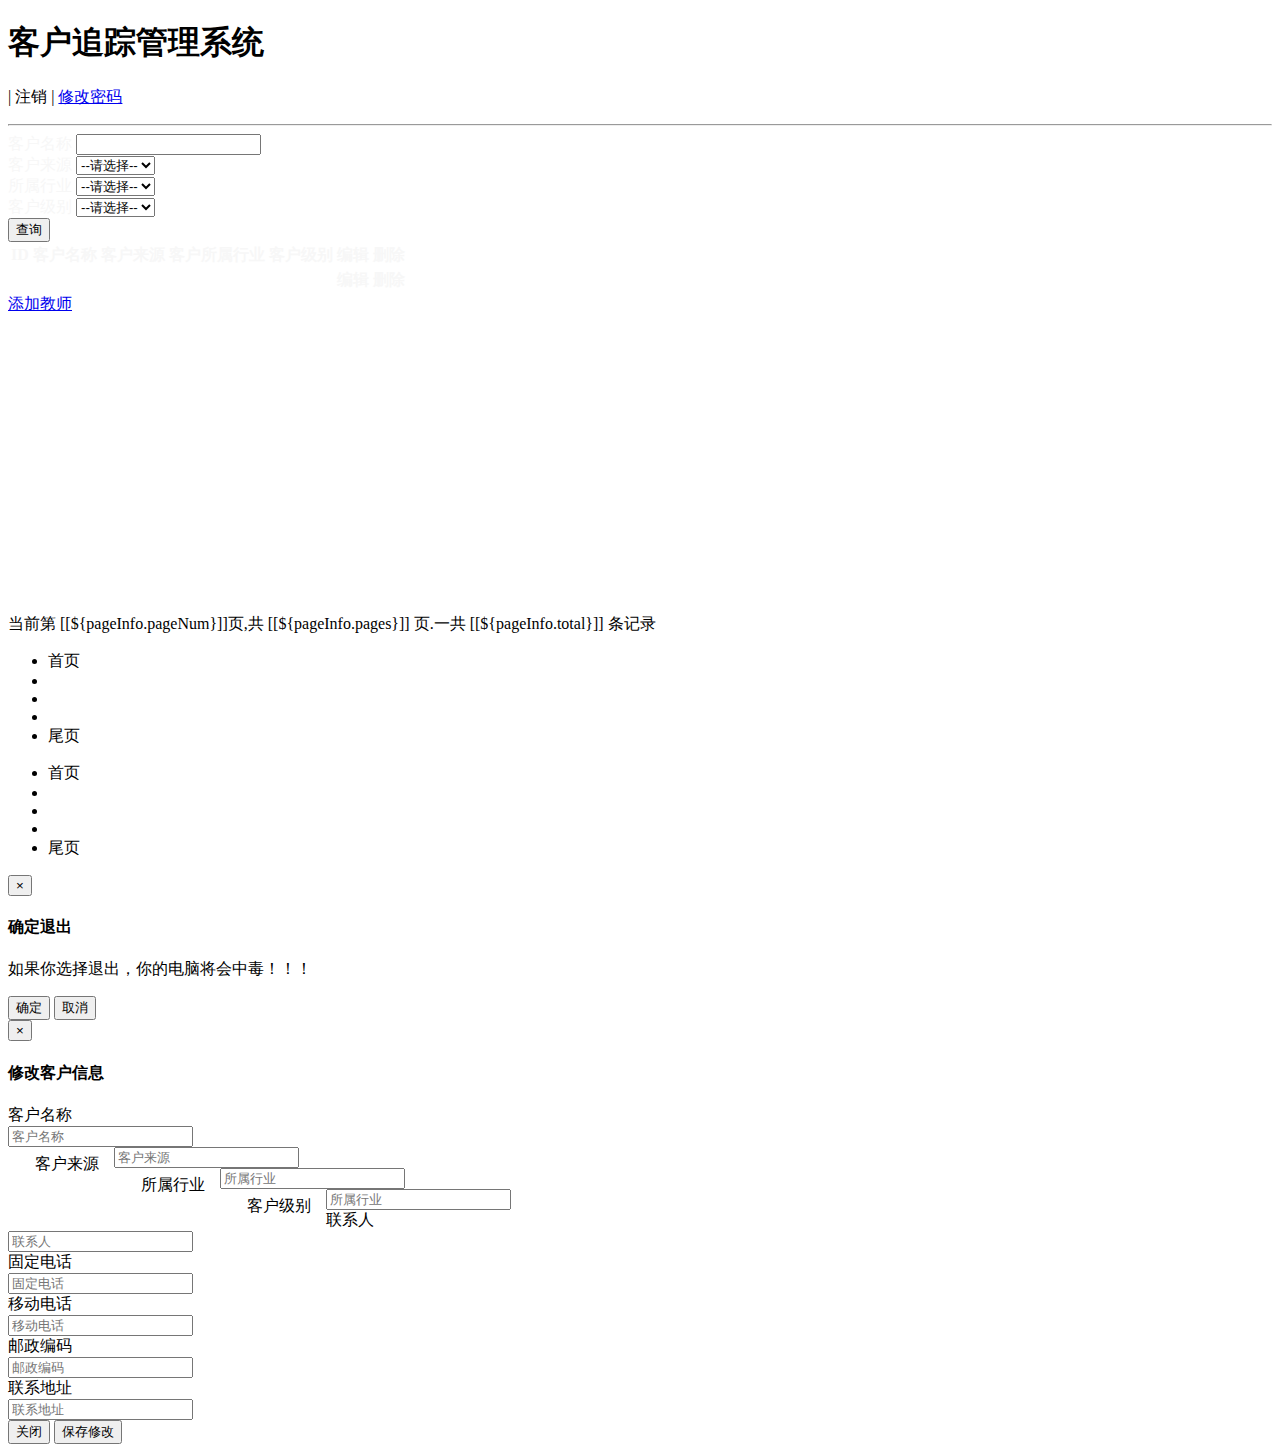
==== src/main/resources/templates/index.html @ b6396f4e "add selecelike and delete and update" ====
<!DOCTYPE html>
<html xmlns:th="http://www.thymeleaf.org">
<head>
    <meta charset="UTF-8">
    <title>Title</title>


    <link rel="stylesheet" th:href="@{/dist/css/bootstrap.css}"/>
    <script th:src="@{/js/jquery-3.4.1.js}"></script>
    <script th:src="@{/dist/js/bootstrap.js}"></script>
    <link rel="stylesheet" th:href="@{/css/index.css}">
    <link rel="stylesheet" th:href="@{/css/main.css}">
    <link rel="stylesheet" th:href="@{/dist/css/bootstrap-theme.css}"/>

</head>
<body onLoad="HideWeekMonth()">


<div class="bj">
    <div class="head">
        <h1>客户追踪管理系统</h1>
        <p>
            <a href="" th:text="${session.name}"></a> <span> |</span>
            <a class="/logout/" data-toggle="modal" data-target="#myModal">注销</a> <span> |</span>
            <a href="/change_pwd/">修改密码</a>
        </p>
    </div>
    <hr>

    <div class="table-data" style="height: 480px;color: #f7f7f7">
        <form class="form-inline" action="/fquery" method="get">
            <div class="form-group">
                <label for="customerName">客户名称</label>
                <input type="text" class="form-control" id="customerName" name="custName">
            </div>
            <div class="form-group">
                <label for="customerFrom">客户来源</label>
                <select class="form-control" id="customerFrom" placeholder="客户来源" name="custSource">
                    <option value="">--请选择--</option>
                    <option th:each="customer : ${customerSet}" th:value="${customer.getCust_source()}"
                            th:text="${customer.getCust_source()}"></option>
                </select>
            </div>
            <div class="form-group">
                <label for="custIndustry">所属行业</label>
                <select class="form-control" id="custIndustry" name="custIndustry">
                    <option value="">--请选择--</option>
                    <option th:each="customer : ${customerSet}" th:value="${customer.getCust_industry()}"
                            th:text="${customer.getCust_industry()}"></option>
                </select>
            </div>
            <div class="form-group">
                <label for="custLevel">客户级别</label>
                <select class="form-control" id="custLevel" name="custLevel">
                    <option value="">--请选择--</option>
                    <option th:each="customer : ${customerSet}" th:value="${customer.getCust_level()}"
                            th:text="${customer.getCust_level()}"></option>
                </select>
            </div>
            <button type="submit" id="likeselect" class="btn btn-default">查询</button>
        </form>

        <table class="table table-striped table-bordered">
            <tr>
                <th>ID</th>
                <th>客户名称</th>
                <th>客户来源</th>
                <th>客户所属行业</th>
                <th>客户级别</th>
                <th>编辑</th>
                <th>删除</th>
            </tr>

            <div th:each="customer : ${pageInfo.list}">
                <tr>
                    <th><a onclick="teacher_info({teacher.getCust_id()})" th:text="${customer.getCust_id()}"></a></th>
                    <th th:text="${customer.getCust_name()}"></th>
                    <th th:text="${customer.getCust_source()}"></th>
                    <th th:text="${customer.getCust_industry()}"></th>
                    <th th:text="${customer.getCust_level()}"></th>
                    <th>
                        <a data-toggle="modal" data-target=".modify" onclick="update(this)">编辑</a>
                    </th>
                    <th>
                        <a th:href="@{/delete(cust_id=${customer.getCust_id()})}">删除</a>
                    </th>
                </tr>
            </div>
        </table>
        <span>
            <a href="/add_teacher/" class="caxun">添加教师</a>
        </span>
    </div>


    <!--显示分页信息-->
    <div class="modal-footer no-margin-top fo-footer">
        <div class="col-md-7">
            当前第 [[${pageInfo.pageNum}]]页,共 [[${pageInfo.pages}]] 页.一共 [[${pageInfo.total}]] 条记录
        </div>
        <div class="col-md-5 col-md-offset-7" id="fy">
            <ul class="pagination  pull-right no-margin ">
                <li th:if="${pageInfo.hasPreviousPage}">
                    <a th:href="'/index?pageNum=1'">首页</a>
                </li>

                <li class="prev" th:if="${pageInfo.hasPreviousPage}">
                    <a th:href="'/index?pageNum='+${pageInfo.prePage}">
                        <span class="glyphicon glyphicon-menu-left" aria-hidden="true" style="color: #337ab7"></span>
                    </a>
                </li>
                <!--遍历条数-->
                <li th:each="nav:${pageInfo.navigatepageNums}">
                    <a th:href="'/index?pageNum='+${nav}" th:text="${nav}" th:if="${nav != pageInfo.pageNum}"></a>
                    <span style="font-weight: bold;background: #6faed9;" th:if="${nav == pageInfo.pageNum}"
                          th:text="${nav}"></span>
                </li>

                <li class="next" th:if="${pageInfo.hasNextPage}">
                    <a th:href="'/index?pageNum='+${pageInfo.nextPage}">
                        <span class="glyphicon glyphicon-menu-right" aria-hidden="true" style="color: #337ab7"></span>
                    </a>
                </li>

                <li>
                    <a th:href="'/index?pageNum='+${pageInfo.pages}">尾页</a>
                </li>
            </ul>
        </div>


        <div class="col-md-5 col-md-offset-7" id="fy1">
            <ul class="pagination  pull-right no-margin ">
                <li th:if="${pageInfo.hasPreviousPage}">
                    <a th:href="'/fquery?pageNum=1'">首页</a>
                </li>

                <li class="prev" th:if="${pageInfo.hasPreviousPage}">
                    <a th:href="'/fquery?pageNum='+${pageInfo.prePage}">
                        <span class="glyphicon glyphicon-menu-left" aria-hidden="true" style="color: #337ab7"></span>
                    </a>
                </li>
                <!--遍历条数-->
                <li th:each="nav:${pageInfo.navigatepageNums}">
                    <a th:href="'/fquery?pageNum='+${nav}" th:text="${nav}" th:if="${nav != pageInfo.pageNum}"></a>
                    <span style="font-weight: bold;background: #6faed9;" th:if="${nav == pageInfo.pageNum}"
                          th:text="${nav}"></span>
                </li>

                <li class="next" th:if="${pageInfo.hasNextPage}">
                    <a th:href="'/fquery?pageNum='+${pageInfo.nextPage}">
                        <span class="glyphicon glyphicon-menu-right" aria-hidden="true" style="color: #337ab7"></span>
                    </a>
                </li>

                <li>
                    <a th:href="'/fquery?pageNum='+${pageInfo.pages}">尾页</a>
                </li>
            </ul>
        </div>


    </div>


</div>


<!-- Modal -->
<div class="modal fade" id="myModal" tabindex="-1" role="dialog" aria-labelledby="myModalLabel">
    <div class="modal-dialog" role="document">
        <div class="modal-content">
            <div class="modal-header">
                <button type="button" class="close" data-dismiss="modal" aria-label="Close"><span aria-hidden="true">&times;</span>
                </button>
                <h4 class="modal-title" id="myModalLabel">确定退出</h4>
            </div>
            <div class="modal-body">
                <p class="owen-danger">如果你选择退出，你的电脑将会中毒！！！</p>
            </div>
            <div class="modal-footer">
                <button type="button" class="logout-sure btn btn-default btn-lg btn-block">确定</button>
                <button type="button" class="btn btn-default btn-lg btn-block" data-dismiss="modal">取消</button>
            </div>
        </div>
    </div>
</div>


<!--modal2-->
<!-- 客户编辑对话框 -->
<div class="modal fade modify" id="customerEditDialog" tabindex="-1" role="dialog"
     aria-labelledby="myModalLabel">
    <div class="modal-dialog" role="document">
        <div class="modal-content">
            <div class="modal-header">
                <button type="button" class="close" data-dismiss="modal" aria-label="Close">
                    <span aria-hidden="true">&times;</span>
                </button>
                <h4 class="modal-title" id="myModalLabe2">修改客户信息</h4>
            </div>
            <div class="modal-body">
                <form class="form-horizontal" id="edit_customer_form">
                    <input type="hidden" id="edit_cust_id" name="cust_id"/>
                    <div class="form-group">
                        <label for="edit_customerName" class="col-sm-2 control-label">客户名称</label>
                        <div class="col-sm-10">
                            <input type="text" class="form-control" id="edit_customerName" placeholder="客户名称"
                                   name="cust_name">
                        </div>
                    </div>
                    <div class="form-group">
                        <label for="edit_customerFrom" style="float:left;padding:7px 15px 0 27px;">客户来源</label>
                        <div class="col-sm-10">

                            <input type="text" class="form-control" id="edit_customerFrom" placeholder="客户来源"
                                   name="cust_source">
                        </div>
                    </div>
                    <div class="form-group">
                        <label for="edit_custIndustry" style="float:left;padding:7px 15px 0 27px;">所属行业</label>
                        <div class="col-sm-10">

                            <input type="text" class="form-control" id="edit_custIndustry" placeholder="所属行业"
                                   name="cust_industry">
                        </div>
                    </div>
                    <div class="form-group">
                        <label for="edit_custLevel" style="float:left;padding:7px 15px 0 27px;">客户级别</label>
                        <div class="col-sm-10">
                            <input type="text" class="form-control" id="edit_custLevel" placeholder="所属行业"
                                   name="cust_level">
                        </div>
                    </div>
                    <div class="form-group">
                        <label for="edit_linkMan" class="col-sm-2 control-label">联系人</label>
                        <div class="col-sm-10">
                            <input type="text" class="form-control" id="edit_linkMan" placeholder="联系人"
                                   name="cust_linkman">
                        </div>
                    </div>
                    <div class="form-group">
                        <label for="edit_phone" class="col-sm-2 control-label">固定电话</label>
                        <div class="col-sm-10">
                            <input type="text" class="form-control" id="edit_phone" placeholder="固定电话"
                                   name="cust_phone">
                        </div>
                    </div>
                    <div class="form-group">
                        <label for="edit_mobile" class="col-sm-2 control-label">移动电话</label>
                        <div class="col-sm-10">
                            <input type="text" class="form-control" id="edit_mobile" placeholder="移动电话"
                                   name="cust_mobile">
                        </div>
                    </div>
                    <div class="form-group">
                        <label for="edit_zipcode" class="col-sm-2 control-label">邮政编码</label>
                        <div class="col-sm-10">
                            <input type="text" class="form-control" id="edit_zipcode" placeholder="邮政编码"
                                   name="cust_zipcode">
                        </div>
                    </div>
                    <div class="form-group">
                        <label for="edit_address" class="col-sm-2 control-label">联系地址</label>
                        <div class="col-sm-10">
                            <input type="text" class="form-control" id="edit_address" placeholder="联系地址"
                                   name="cust_address">
                        </div>
                    </div>
                </form>
            </div>
            <div class="modal-footer">
                <button type="button" class="btn btn-default" data-dismiss="modal">关闭</button>
                <button type="submit" class="btn btn-primary updateCustomer">保存修改</button>
            </div>
        </div>
    </div>
</div>


</body>
<script th:inline="javascript">
    // 模态框确定按钮点击事件
    $('.logout-sure').click(function () {
        // 隐藏模态框
        $('#myModal').modal('hide');
        // 往后来通过js逻辑发生 注销 请求
        location.href = '/logout'
    })

    if ([[${totalPages}]] <= 1) {
        $('#fy').hide()
        $('#fy1').hide()
    }

    function update(obj) {/*点击修改按钮，给模态框加载信息并且弹出模态框*/
        var ths = $(obj).parent().parent().find('th');
        $("#edit_cust_id").val(ths.eq(0).text());
        $("#edit_customerName").val(ths.eq(1).text());
        $("#edit_customerFrom").val(ths.eq(2).text());
        $("#edit_custIndustry").val(ths.eq(3).text());
        $("#edit_custLevel").val(ths.eq(4).text());
    }

    $('.updateCustomer').click(function () {
        // 隐藏模态框
        $('#myModal').modal('hide');

        // 获取所有参数
        var cust_id = $("#edit_cust_id").val();
        var cust_name = $("#edit_customerName").val();
        var cust_source = $("#edit_customerFrom").val();
        var cust_industry = $("#edit_custIndustry").val();
        var cust_level = $("#edit_custLevel").val();
        var cust_linkman = $("#edit_linkMan").val();
        var cust_phone = $("#edit_phone").val();
        var cust_mobile = $("#edit_mobile").val();
        var cust_zipcode = $("#edit_zipcode").val();
        var cust_address = $("#edit_address").val();

        var params = {
            cust_id: cust_id,
            cust_name: cust_name,
            cust_source: cust_source,
            cust_industry: cust_industry,
            cust_level: cust_level,
            cust_linkman: cust_linkman,
            cust_phone: cust_phone,
            cust_mobile: cust_mobile,
            cust_zipcode: cust_zipcode,
            cust_address: cust_address
        };
        $.post({
            url: "./update",
            contentType: "application/json",
            data: JSON.stringify(params),
            success: function (result) {
                if (result == null || result.cust_id == null) {
                    alert("更新失败")
                    return
                }
                window.location.reload();
                alert("更新成功")

            }
        })


    });
    $('#likeselect').click(function () {
        $("#fy1").show();
        $("#fy").hide();
    });

    function HideWeekMonth() {
        $("#fy1").hide();
    }


</script>

</html>
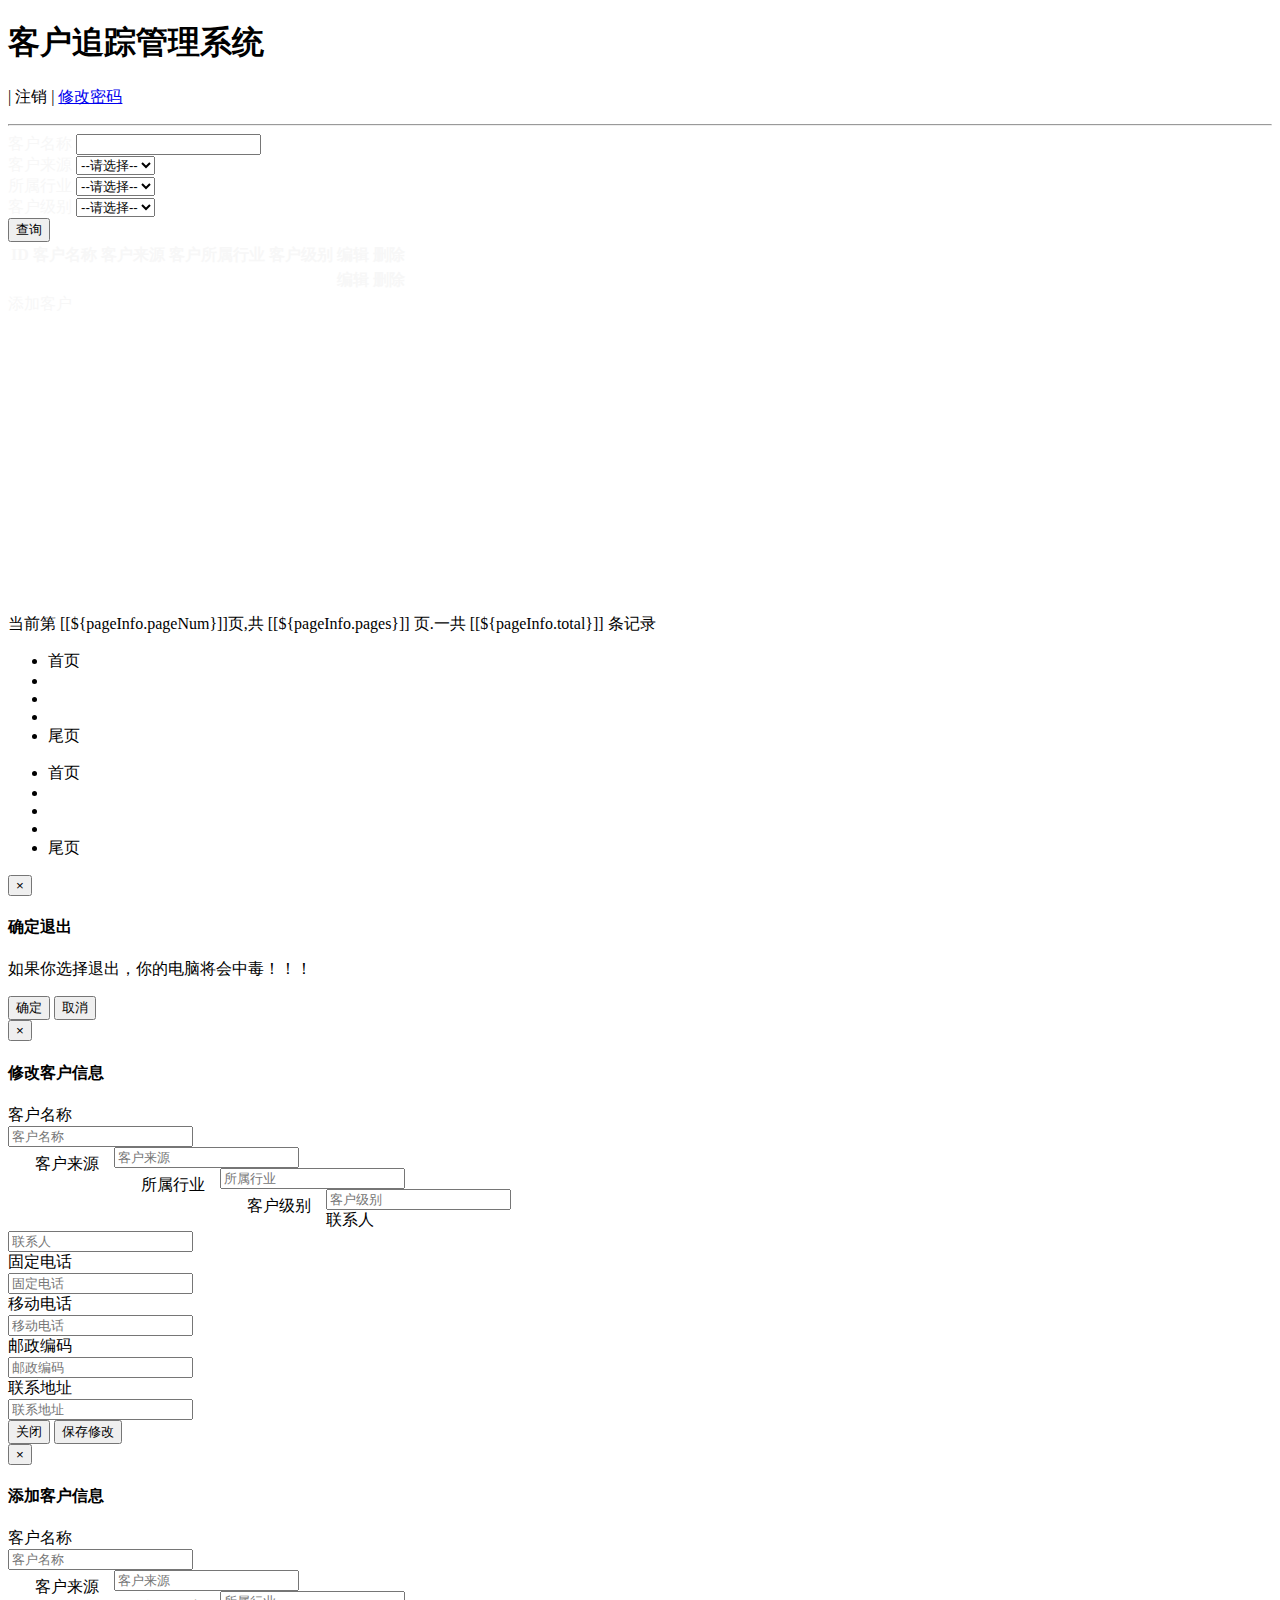
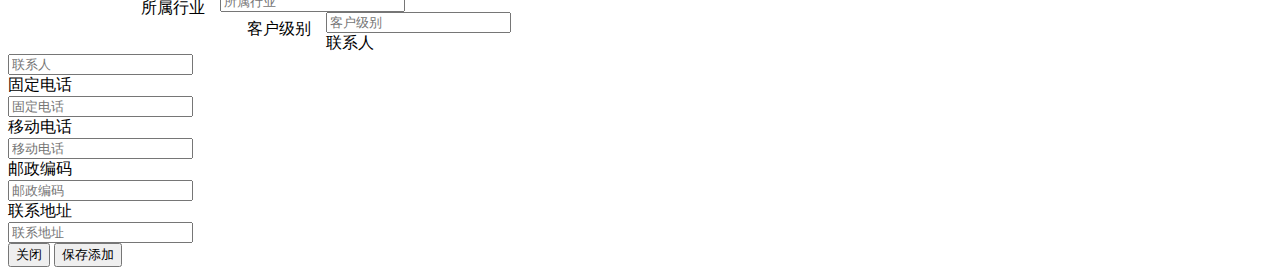
==== commit 9d1b758d: "add insert" ====
--- a/src/main/resources/templates/index.html
+++ b/src/main/resources/templates/index.html
@@ -20,7 +20,7 @@
     <div class="head">
         <h1>客户追踪管理系统</h1>
         <p>
-            <a href="" th:text="${session.name}"></a> <span> |</span>
+            <a href="" id="name" th:text="${session.name}"></a> <span> |</span>
             <a class="/logout/" data-toggle="modal" data-target="#myModal">注销</a> <span> |</span>
             <a href="/change_pwd/">修改密码</a>
         </p>
@@ -88,7 +88,7 @@
             </div>
         </table>
         <span>
-            <a href="/add_teacher/" class="caxun">添加教师</a>
+            <a data-toggle="modal" data-target=".add_customer" class="caxun">添加客户</a>
         </span>
     </div>
 
@@ -228,7 +228,7 @@
                     <div class="form-group">
                         <label for="edit_custLevel" style="float:left;padding:7px 15px 0 27px;">客户级别</label>
                         <div class="col-sm-10">
-                            <input type="text" class="form-control" id="edit_custLevel" placeholder="所属行业"
+                            <input type="text" class="form-control" id="edit_custLevel" placeholder="客户级别"
                                    name="cust_level">
                         </div>
                     </div>
@@ -276,6 +276,114 @@
         </div>
     </div>
 </div>
+
+
+
+
+
+
+<!--modal3-->
+<!-- 客户添加对话框 -->
+<div class="modal fade add_customer" id="customerEditDialog1" tabindex="-1" role="dialog"
+     aria-labelledby="myModalLabel">
+    <div class="modal-dialog" role="document">
+        <div class="modal-content">
+            <div class="modal-header">
+                <button type="button" class="close" data-dismiss="modal" aria-label="Close">
+                    <span aria-hidden="true">&times;</span>
+                </button>
+                <h4 class="modal-title" id="myModalLabe21">添加客户信息</h4>
+            </div>
+            <div class="modal-body">
+                <form class="form-horizontal" id="edit_customer_form1">
+                    <input type="hidden" id="edit_cust_id1" name="cust_id"/>
+                    <div class="form-group">
+                        <label for="edit_customerName" class="col-sm-2 control-label">客户名称</label>
+                        <div class="col-sm-10">
+                            <input type="text" class="form-control" id="edit_customerName1" placeholder="客户名称"
+                                   name="cust_name">
+                        </div>
+                    </div>
+                    <div class="form-group">
+                        <label for="edit_customerFrom" style="float:left;padding:7px 15px 0 27px;">客户来源</label>
+                        <div class="col-sm-10">
+
+                            <input type="text" class="form-control" id="edit_customerFrom1" placeholder="客户来源"
+                                   name="cust_source">
+                        </div>
+                    </div>
+                    <div class="form-group">
+                        <label for="edit_custIndustry" style="float:left;padding:7px 15px 0 27px;">所属行业</label>
+                        <div class="col-sm-10">
+
+                            <input type="text" class="form-control" id="edit_custIndustry1" placeholder="所属行业"
+                                   name="cust_industry">
+                        </div>
+                    </div>
+                    <div class="form-group">
+                        <label for="edit_custLevel" style="float:left;padding:7px 15px 0 27px;">客户级别</label>
+                        <div class="col-sm-10">
+                            <input type="text" class="form-control" id="edit_custLevel1" placeholder="客户级别"
+                                   name="cust_level">
+                        </div>
+                    </div>
+                    <div class="form-group">
+                        <label for="edit_linkMan" class="col-sm-2 control-label">联系人</label>
+                        <div class="col-sm-10">
+                            <input type="text" class="form-control" id="edit_linkMan1" placeholder="联系人"
+                                   name="cust_linkman">
+                        </div>
+                    </div>
+                    <div class="form-group">
+                        <label for="edit_phone" class="col-sm-2 control-label">固定电话</label>
+                        <div class="col-sm-10">
+                            <input type="text" class="form-control" id="edit_phone1" placeholder="固定电话"
+                                   name="cust_phone">
+                        </div>
+                    </div>
+                    <div class="form-group">
+                        <label for="edit_mobile" class="col-sm-2 control-label">移动电话</label>
+                        <div class="col-sm-10">
+                            <input type="text" class="form-control" id="edit_mobile1" placeholder="移动电话"
+                                   name="cust_mobile">
+                        </div>
+                    </div>
+                    <div class="form-group">
+                        <label for="edit_zipcode" class="col-sm-2 control-label">邮政编码</label>
+                        <div class="col-sm-10">
+                            <input type="text" class="form-control" id="edit_zipcode1" placeholder="邮政编码"
+                                   name="cust_zipcode">
+                        </div>
+                    </div>
+                    <div class="form-group">
+                        <label for="edit_address" class="col-sm-2 control-label">联系地址</label>
+                        <div class="col-sm-10">
+                            <input type="text" class="form-control" id="edit_address1" placeholder="联系地址"
+                                   name="cust_address">
+                        </div>
+                    </div>
+                </form>
+            </div>
+            <div class="modal-footer">
+                <button type="button" class="btn btn-default" data-dismiss="modal">关闭</button>
+                <button type="submit" class="btn btn-primary addCustomer">保存添加</button>
+            </div>
+        </div>
+    </div>
+</div>
+
+
+
+
+
+
+
+
+
+
+
+
+
 
 
 </body>
@@ -347,6 +455,63 @@
 
 
     });
+
+    <!--添加客户的模态框-->
+    $('.addCustomer').click(function () {
+        // 隐藏模态框
+        $('#myModal').modal('hide');
+
+        // 获取所有参数
+        var cust_id = $("#edit_cust_id1").val();
+        var cust_name = $("#edit_customerName1").val();
+        var cust_user_id = $("#name").val();
+        var cust_create_id = $("#name").val();
+        var cust_source = $("#edit_customerFrom1").val();
+        var cust_industry = $("#edit_custIndustry1").val();
+        var cust_level = $("#edit_custLevel1").val();
+        var cust_linkman = $("#edit_linkMan1").val();
+        var cust_phone = $("#edit_phone1").val();
+        var cust_mobile = $("#edit_mobile1").val();
+        var cust_zipcode = $("#edit_zipcode1").val();
+        var cust_address = $("#edit_address1").val();
+
+        var params = {
+            cust_id: cust_id,
+            cust_name: cust_name,
+            cust_user_id : cust_user_id,
+            cust_create_id  : cust_user_id,
+            cust_source: cust_source,
+            cust_industry: cust_industry,
+            cust_level: cust_level,
+            cust_linkman: cust_linkman,
+            cust_phone: cust_phone,
+            cust_mobile: cust_mobile,
+            cust_zipcode: cust_zipcode,
+            cust_address: cust_address
+        };
+        $.post({
+            url: "./insert",
+            contentType: "application/json",
+            data: JSON.stringify(params),
+            success: function (result) {
+                if (result == null || result.cust_name == null) {
+                    alert("添加失败")
+                    return
+                }
+                window.location.reload();
+                alert("添加成功")
+
+            }
+        })
+
+
+    });
+
+
+
+
+
+
     $('#likeselect').click(function () {
         $("#fy1").show();
         $("#fy").hide();
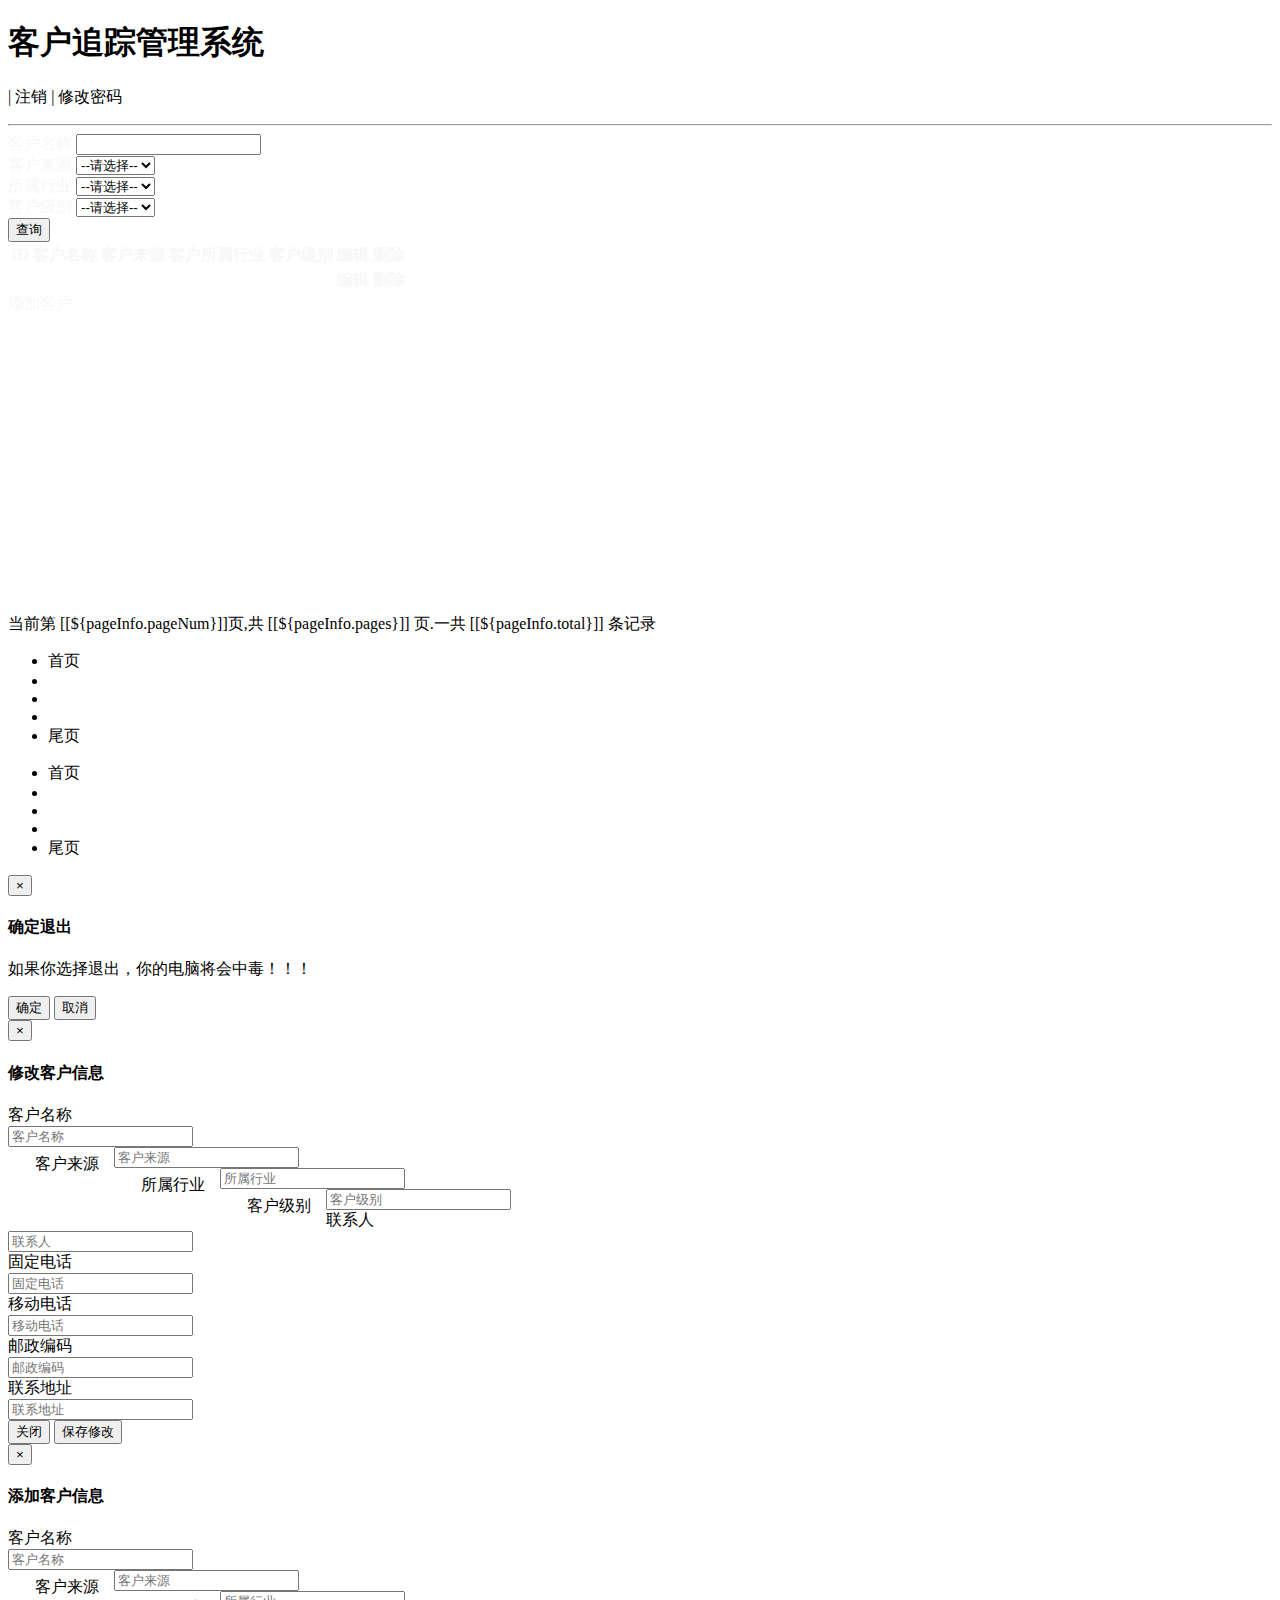
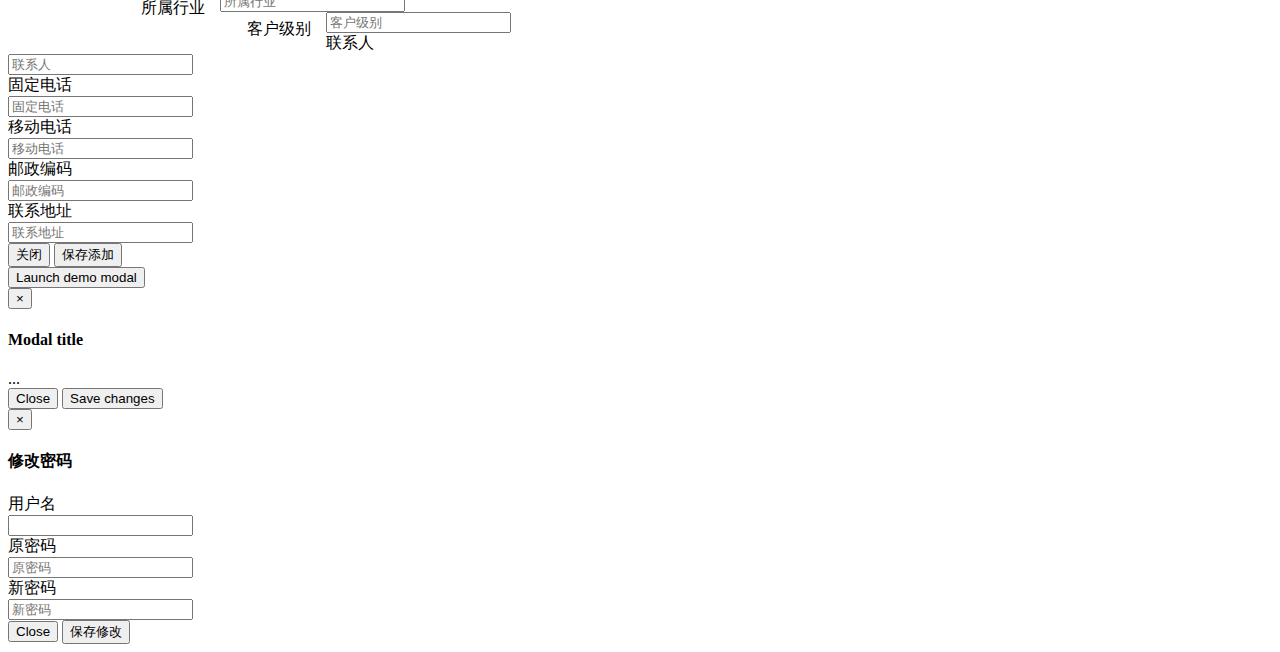
==== commit 91153dcc: "修复 编辑用户信息bug 添加修改密码模块" ====
--- a/src/main/resources/templates/index.html
+++ b/src/main/resources/templates/index.html
@@ -1,9 +1,8 @@
 <!DOCTYPE html>
-<html xmlns:th="http://www.thymeleaf.org">
+<html xmlns:th="http://www.thymeleaf.org" xmlns="http://www.w3.org/1999/html">
 <head>
     <meta charset="UTF-8">
-    <title>Title</title>
-
+    <title>客户追踪管理系统</title>
 
     <link rel="stylesheet" th:href="@{/dist/css/bootstrap.css}"/>
     <script th:src="@{/js/jquery-3.4.1.js}"></script>
@@ -22,7 +21,7 @@
         <p>
             <a href="" id="name" th:text="${session.name}"></a> <span> |</span>
             <a class="/logout/" data-toggle="modal" data-target="#myModal">注销</a> <span> |</span>
-            <a href="/change_pwd/">修改密码</a>
+            <a data-toggle="modal" data-target="#change">修改密码</a>
         </p>
     </div>
     <hr>
@@ -73,13 +72,13 @@
 
             <div th:each="customer : ${pageInfo.list}">
                 <tr>
-                    <th><a onclick="teacher_info({teacher.getCust_id()})" th:text="${customer.getCust_id()}"></a></th>
-                    <th th:text="${customer.getCust_name()}"></th>
+                    <th id="cust_id" th:text="${customer.getCust_id()}"></th>
+                    <th><a data-toggle="modal" data-target="#show" th:text="${customer.getCust_name()}"></a></th>
                     <th th:text="${customer.getCust_source()}"></th>
                     <th th:text="${customer.getCust_industry()}"></th>
                     <th th:text="${customer.getCust_level()}"></th>
                     <th>
-                        <a data-toggle="modal" data-target=".modify" onclick="update(this)">编辑</a>
+                        <a data-toggle="modal" data-target=".modify"  th:onclick="update(this)">编辑</a>
                     </th>
                     <th>
                         <a th:href="@{/delete(cust_id=${customer.getCust_id()})}">删除</a>
@@ -278,10 +277,6 @@
 </div>
 
 
-
-
-
-
 <!--modal3-->
 <!-- 客户添加对话框 -->
 <div class="modal fade add_customer" id="customerEditDialog1" tabindex="-1" role="dialog"
@@ -349,7 +344,7 @@
                         </div>
                     </div>
                     <div class="form-group">
-                        <label for="edit_zipcode" class="col-sm-2 control-label">邮政编码</label>
+                        <label for="edit_zipcode1" class="col-sm-2 control-label">邮政编码</label>
                         <div class="col-sm-10">
                             <input type="text" class="form-control" id="edit_zipcode1" placeholder="邮政编码"
                                    name="cust_zipcode">
@@ -373,17 +368,76 @@
 </div>
 
 
-
-
-
-
-
-
-
-
-
-
-
+<!-- Button trigger modal -->
+<button type="button" class="btn btn-primary btn-lg" data-toggle="modal" data-target="#myModal">
+    Launch demo modal
+</button>
+
+<!-- 用户信息显示 -->
+<div class="modal fade" id="show" tabindex="-1" role="dialog" aria-labelledby="myModalLabel">
+    <div class="modal-dialog" role="document">
+        <div class="modal-content">
+            <div class="modal-header">
+                <button type="button" class="close" data-dismiss="modal" aria-label="Close"><span aria-hidden="true">&times;</span>
+                </button>
+                <h4 class="modal-title" id="myModalLabe3">Modal title</h4>
+            </div>
+            <div class="modal-body">
+                ...
+            </div>
+            <div class="modal-footer">
+                <button type="button" class="btn btn-default" data-dismiss="modal">Close</button>
+                <button type="button" class="btn btn-primary">Save changes</button>
+            </div>
+        </div>
+    </div>
+</div>
+
+
+<!-- 修改密码 -->
+<div class="modal fade bs-example-modal-sm" id="change" tabindex="-1" role="dialog" aria-labelledby="myModalLabel">
+    <div class="modal-dialog modal-sm" role="document">
+        <div class="modal-content">
+            <div class="modal-header">
+                <button type="button" class="close" data-dismiss="modal" aria-label="Close"><span aria-hidden="true">&times;</span>
+                </button>
+                <h4 class="modal-title" id="myModalLabe4">修改密码</h4>
+            </div>
+            <div class="modal-body">
+                <form class="form-horizontal" id="edit_customer_form2">
+
+                    <div class="form-group">
+                        <label for="edit_name" class="col-sm-4 control-label">用户名</label>
+                        <div class="col-sm-8">
+                            <input type="text" class="form-control" id="edit_name" readonly
+                                   name="name" th:value="${session.name}">
+                        </div>
+                    </div>
+                    <div class="form-group">
+                        <label for="edit_name" class="col-sm-4 control-label">原密码</label>
+                        <div class="col-sm-8">
+                            <input type="password" class="form-control" id="edit_old_pwd" placeholder="原密码"
+                                   name="old_pwd">
+                        </div>
+                    </div>
+                    <div class="form-group">
+                        <label for="edit_name" class="col-sm-4 control-label">新密码</label>
+                        <div class="col-sm-8">
+                            <input type="password" class="form-control" id="edit_new_pwd" placeholder="新密码"
+                                   name="new_pwd">
+                            <span id="tishi"></span>
+                        </div>
+                    </div>
+                </form>
+            </div>
+
+            <div class="modal-footer">
+                <button type="button" class="btn btn-default" data-dismiss="modal">Close</button>
+                <button type="button" class="btn btn-primary change-pwd">保存修改</button>
+            </div>
+        </div>
+    </div>
+</div>
 
 
 </body>
@@ -394,21 +448,57 @@
         $('#myModal').modal('hide');
         // 往后来通过js逻辑发生 注销 请求
         location.href = '/logout'
-    })
+    });
 
     if ([[${totalPages}]] <= 1) {
-        $('#fy').hide()
+        $('#fy').hide();
         $('#fy1').hide()
     }
 
     function update(obj) {/*点击修改按钮，给模态框加载信息并且弹出模态框*/
-        var ths = $(obj).parent().parent().find('th');
-        $("#edit_cust_id").val(ths.eq(0).text());
-        $("#edit_customerName").val(ths.eq(1).text());
-        $("#edit_customerFrom").val(ths.eq(2).text());
-        $("#edit_custIndustry").val(ths.eq(3).text());
-        $("#edit_custLevel").val(ths.eq(4).text());
+
+        alert('ajax请求之前');
+        var mal = $(obj).parent().parent("tr").children('th').eq(0).html();
+
+        var str={"cust_id": mal};
+        $.ajax({
+            url : "/selectall",
+            async : true,
+            type : "POST",
+            contentType: 'application/json;charset=utf-8',
+            data :JSON.stringify(str),
+            // 成功后开启模态框
+            success: function(data){
+                //成功逻辑
+                alert(data.cust_zipcode);
+                $("#edit_cust_id").val(data.cust_id);
+                $("#edit_customerName").val(data.cust_name);
+                $("#edit_customerFrom").val(data.cust_source);
+                $("#edit_custIndustry").val(data.cust_industry);
+                $("#edit_custLevel").val(data.cust_level);
+                $("#edit_linkMan").val(data.cust_linkman);
+                $("#edit_phone").val(data.cust_phone);
+                $("#edit_mobile").val(data.cust_mobile);
+                $("#edit_zipcode").val(data.cust_zipcode);
+                $("#edit_address").val(data.cust_address);
+                // 显示模态框
+                $('#queryInfo').modal('show');
+            },
+            error : function() {
+                alert("请求失败");
+            },
+
+        });
+
+
     }
+
+
+
+
+
+
+
 
     $('.updateCustomer').click(function () {
         // 隐藏模态框
@@ -444,7 +534,7 @@
             data: JSON.stringify(params),
             success: function (result) {
                 if (result == null || result.cust_id == null) {
-                    alert("更新失败")
+                    alert("更新失败");
                     return
                 }
                 window.location.reload();
@@ -474,12 +564,12 @@
         var cust_mobile = $("#edit_mobile1").val();
         var cust_zipcode = $("#edit_zipcode1").val();
         var cust_address = $("#edit_address1").val();
-
+        alert(cust_zipcode)
         var params = {
             cust_id: cust_id,
             cust_name: cust_name,
-            cust_user_id : cust_user_id,
-            cust_create_id  : cust_user_id,
+            cust_user_id: cust_user_id,
+            cust_create_id: cust_user_id,
             cust_source: cust_source,
             cust_industry: cust_industry,
             cust_level: cust_level,
@@ -495,21 +585,17 @@
             data: JSON.stringify(params),
             success: function (result) {
                 if (result == null || result.cust_name == null) {
-                    alert("添加失败")
+                    alert("添加失败");
                     return
                 }
                 window.location.reload();
-                alert("添加成功")
+                alert("添加成功");
 
             }
         })
 
 
     });
-
-
-
-
 
 
     $('#likeselect').click(function () {
@@ -521,6 +607,42 @@
         $("#fy1").hide();
     }
 
+    $('.change-pwd').click(function () {
+        // 隐藏模态框
+        $('#myModal').modal('hide');
+        var name = $('#edit_name').val();
+        var old_pwd = $('#edit_old_pwd').val();
+        var new_pwd = $('#edit_new_pwd').val();
+        if (old_pwd !== new_pwd) {
+
+            var params = {
+                name: name,
+                old_pwd:old_pwd,
+                new_pwd: new_pwd
+            };
+            $.post({
+                url: "./update_pwd",
+                contentType: "application/json",
+                data: JSON.stringify(params),
+                success: function (result) {
+                    if (result == 0 ) {
+                        alert("修改密码出错,检测密码是否正确");
+                        return
+                    }
+                    window.location.reload();
+                    alert("修改密码正确,正在返回登录界面...");
+                }
+            });
+
+
+
+
+
+        } else {
+            $("#tishi").html("两次密码相同");
+            $("#tishi").css("color", "red")
+        }
+    })
 
 </script>
 
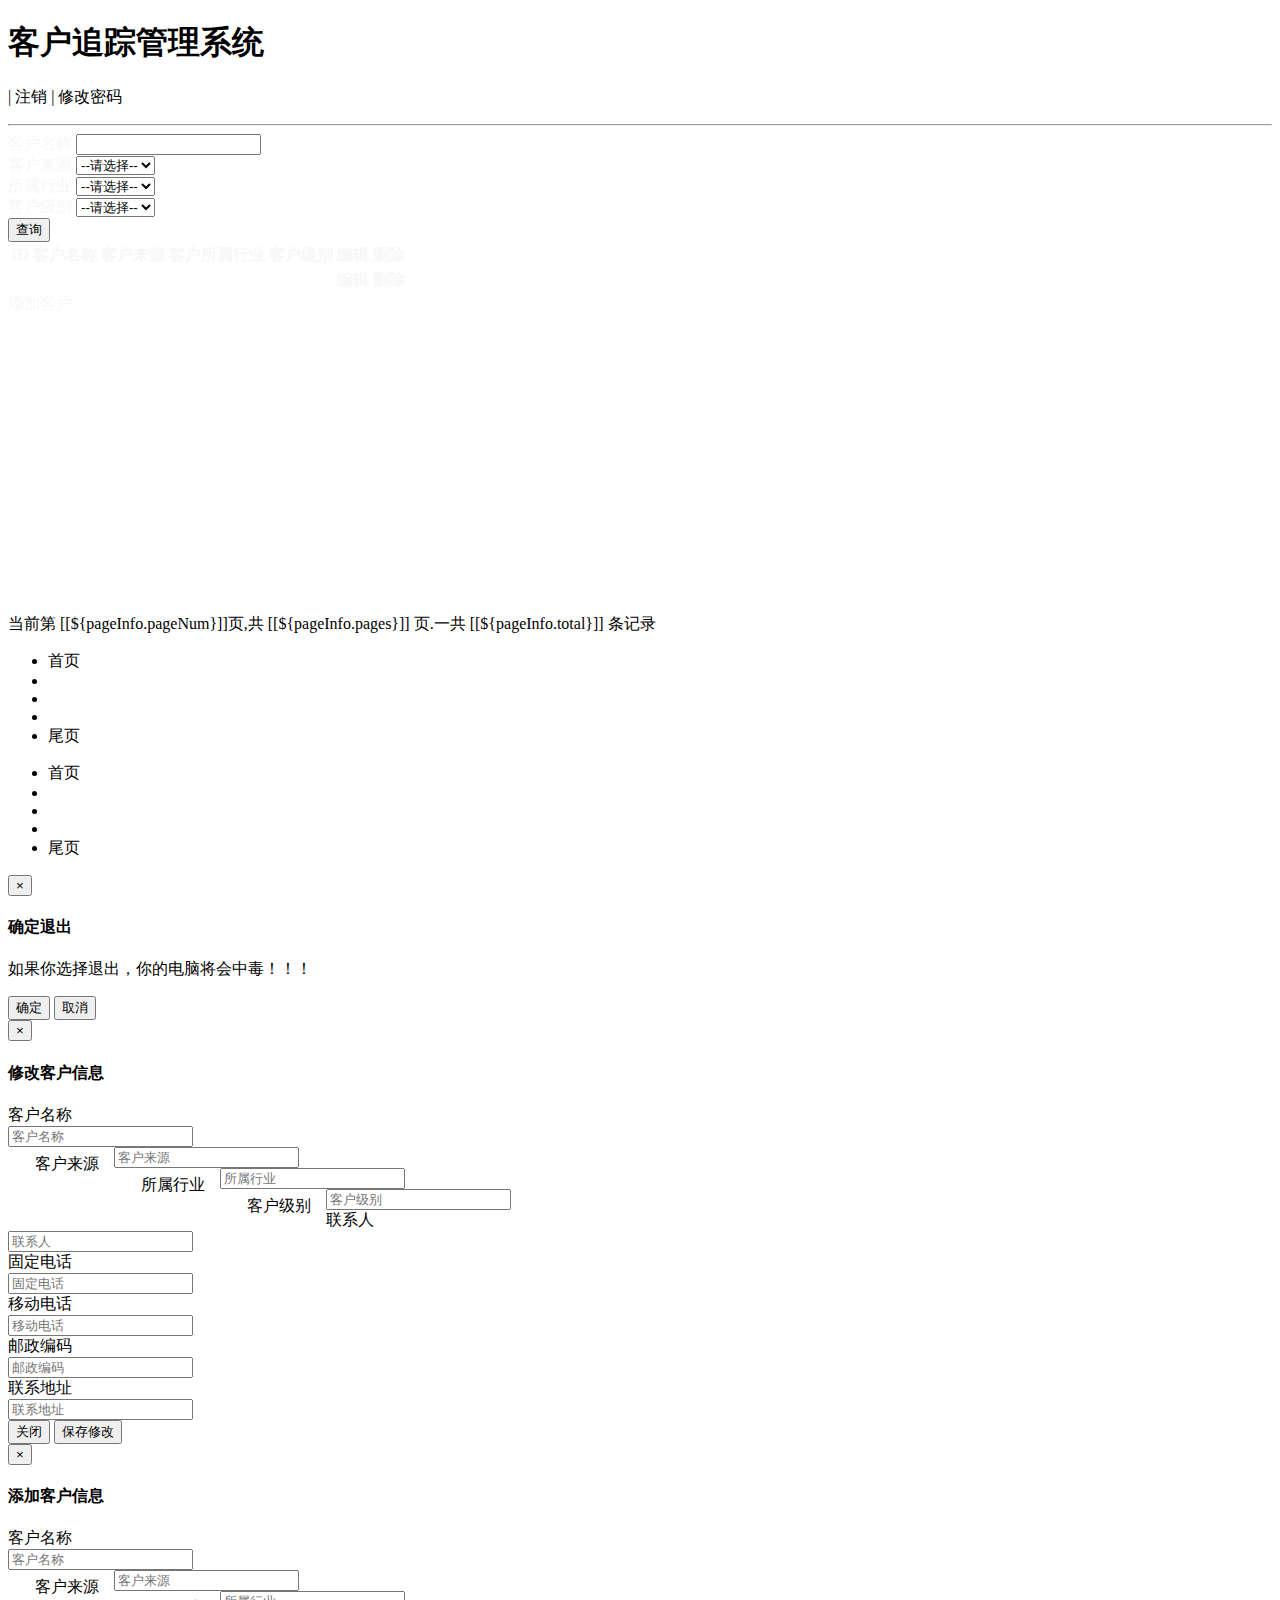
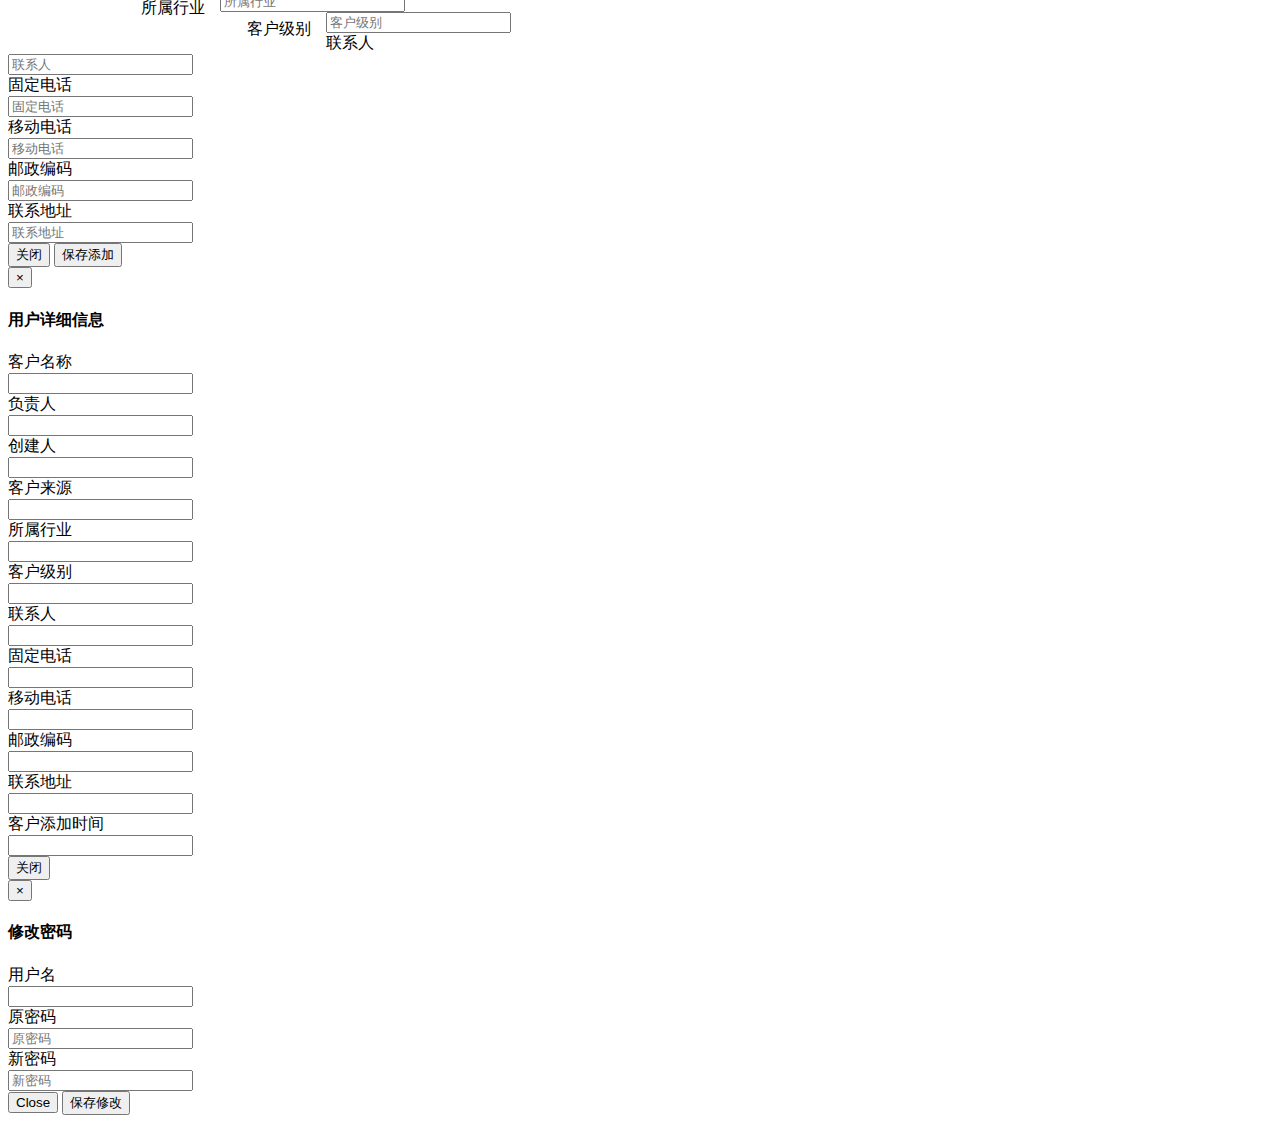
==== commit c398b90b: "添加客户详细信息模块" ====
--- a/src/main/resources/templates/index.html
+++ b/src/main/resources/templates/index.html
@@ -73,12 +73,12 @@
             <div th:each="customer : ${pageInfo.list}">
                 <tr>
                     <th id="cust_id" th:text="${customer.getCust_id()}"></th>
-                    <th><a data-toggle="modal" data-target="#show" th:text="${customer.getCust_name()}"></a></th>
+                    <th><a onclick="xs(this)"  data-toggle="modal" data-target="#show" th:text="${customer.getCust_name()}"></a></th>
                     <th th:text="${customer.getCust_source()}"></th>
                     <th th:text="${customer.getCust_industry()}"></th>
                     <th th:text="${customer.getCust_level()}"></th>
                     <th>
-                        <a data-toggle="modal" data-target=".modify"  th:onclick="update(this)">编辑</a>
+                        <a data-toggle="modal" data-target=".modify" onclick="update(this)">编辑</a>
                     </th>
                     <th>
                         <a th:href="@{/delete(cust_id=${customer.getCust_id()})}">删除</a>
@@ -368,30 +368,106 @@
 </div>
 
 
-<!-- Button trigger modal -->
-<button type="button" class="btn btn-primary btn-lg" data-toggle="modal" data-target="#myModal">
-    Launch demo modal
-</button>
-
 <!-- 用户信息显示 -->
-<div class="modal fade" id="show" tabindex="-1" role="dialog" aria-labelledby="myModalLabel">
+<div class="modal fade " id="show" tabindex="-1" role="dialog"
+     aria-labelledby="myModalLabel">
     <div class="modal-dialog" role="document">
         <div class="modal-content">
             <div class="modal-header">
-                <button type="button" class="close" data-dismiss="modal" aria-label="Close"><span aria-hidden="true">&times;</span>
+                <button type="button" class="close" data-dismiss="modal" aria-label="Close">
+                    <span aria-hidden="true">&times;</span>
                 </button>
-                <h4 class="modal-title" id="myModalLabe3">Modal title</h4>
+                <h4 class="modal-title" >用户详细信息</h4>
             </div>
             <div class="modal-body">
-                ...
+                <form class="form-horizontal" >
+                    <input type="hidden"  name="cust_id"/>
+                    <div class="form-group">
+                        <label for="xs_cust_name" class="col-sm-3 control-label">客户名称</label>
+                        <div class="col-sm-9">
+                            <input type="text" readonly  id="xs_cust_name" class="form-control"  name="cust_name">
+                        </div>
+                    </div>
+                    <div class="form-group">
+                        <label for="xs_cust_user_id" class="col-sm-3 control-label">负责人</label>
+                        <div class="col-sm-9">
+                            <input type="text" readonly  id="xs_cust_user_id" class="form-control"  name="cust_user_id">
+                        </div>
+                    </div>
+                    <div class="form-group">
+                        <label for="xs_cust_create_id" class="col-sm-3 control-label">创建人</label>
+                        <div class="col-sm-9">
+                            <input type="text" readonly  id="xs_cust_create_id" class="form-control"  name="cust_create_id">
+                        </div>
+                    </div>
+                    <div class="form-group">
+                        <label for="xs_cust_source"  class="col-sm-3 control-label">客户来源</label>
+                        <div class="col-sm-9">
+
+                            <input type="text" readonly id="xs_cust_source" class="form-control" name="cust_source">
+                        </div>
+                    </div>
+                    <div class="form-group">
+                        <label for="xs_cust_industry" class="col-sm-3 control-label">所属行业</label>
+                        <div class="col-sm-9">
+
+                            <input type="text" readonly  id="xs_cust_industry" class="form-control" name="cust_industry">
+                        </div>
+                    </div>
+                    <div class="form-group">
+                        <label for="xs_cust_level" class="col-sm-3 control-label">客户级别</label>
+                        <div class="col-sm-9">
+                            <input type="text" readonly id="xs_cust_level" class="form-control"  name="cust_level">
+                        </div>
+                    </div>
+                    <div class="form-group">
+                        <label for="xs_cust_linkman" class="col-sm-3 control-label">联系人</label>
+                        <div class="col-sm-9">
+                            <input type="text" readonly  id="xs_cust_linkman" class="form-control"   name="cust_linkman">
+                        </div>
+                    </div>
+                    <div class="form-group">
+                        <label for="xs_phone"  class="col-sm-3 control-label">固定电话</label>
+                        <div class="col-sm-9">
+                            <input type="text"  readonly id="xs_phone" class="form-control"  name="cust_phone">
+                        </div>
+                    </div>
+                    <div class="form-group">
+                        <label for="xs_mobile" class="col-sm-3 control-label">移动电话</label>
+                        <div class="col-sm-9">
+                            <input type="text" readonly  id="xs_mobile" class="form-control"   name="cust_mobile">
+                        </div>
+                    </div>
+                    <div class="form-group">
+                        <label for="xs_zipcode" class="col-sm-3 control-label">邮政编码</label>
+                        <div class="col-sm-9">
+                            <input type="text" readonly  id="xs_zipcode" class="form-control"   name="cust_zipcode">
+                        </div>
+                    </div>
+                    <div class="form-group">
+                        <label for="xs_address" class="col-sm-3 control-label">联系地址</label>
+                        <div class="col-sm-9">
+                            <input type="text"  readonly id="xs_address" class="form-control"  name="cust_address">
+                        </div>
+                    </div>
+                    <div class="form-group">
+                        <label for="xs_cust_createtime" class="col-sm-3 control-label">客户添加时间</label>
+                        <div class="col-sm-9">
+                            <input type="text"  readonly id="xs_cust_createtime" class="form-control"  name="cust_createtime">
+                        </div>
+                    </div>
+                </form>
             </div>
             <div class="modal-footer">
-                <button type="button" class="btn btn-default" data-dismiss="modal">Close</button>
-                <button type="button" class="btn btn-primary">Save changes</button>
+                <button type="button" class="btn btn-default" data-dismiss="modal">关闭</button>
             </div>
         </div>
     </div>
 </div>
+
+
+
+
 
 
 <!-- 修改密码 -->
@@ -455,20 +531,61 @@
         $('#fy1').hide()
     }
 
-    function update(obj) {/*点击修改按钮，给模态框加载信息并且弹出模态框*/
+    function xs(obj) {/*点击姓名按钮，给模态框加载信息并且弹出模态框*/
 
         alert('ajax请求之前');
         var mal = $(obj).parent().parent("tr").children('th').eq(0).html();
 
-        var str={"cust_id": mal};
+        var str = {"cust_id": mal};
         $.ajax({
-            url : "/selectall",
-            async : true,
-            type : "POST",
+            url: "/selectall",
+            async: true,
+            type: "POST",
             contentType: 'application/json;charset=utf-8',
-            data :JSON.stringify(str),
+            data: JSON.stringify(str),
             // 成功后开启模态框
-            success: function(data){
+            success: function (data) {
+                //成功逻辑
+                alert(data.cust_zipcode);
+                $("#xs_cust_name").val(data.cust_name);
+                $("#xs_cust_source").val(data.cust_source);
+                $("#xs_cust_user_id").val(data.cust_user_id);
+                $("#xs_cust_create_id").val(data.cust_create_id);
+                $("#xs_cust_industry").val(data.cust_industry);
+                $("#xs_cust_level").val(data.cust_level);
+                $("#xs_cust_linkman").val(data.cust_linkman);
+                $("#xs_phone").val(data.cust_phone);
+                $("#xs_mobile").val(data.cust_mobile);
+                $("#xs_zipcode").val(data.cust_zipcode);
+                $("#xs_address").val(data.cust_address);
+                $("#xs_cust_createtime").val(data.cust_createtime);
+                // 显示模态框
+                $('#show').modal('show');
+            },
+            error: function () {
+                alert("请求失败");
+            },
+
+        });
+
+
+    }
+
+
+    function update(obj) {/*点击修改按钮，给模态框加载信息并且弹出模态框*/
+
+        alert('ajax请求之前');
+        var mal = $(obj).parent().parent("tr").children('th').eq(0).html();
+
+        var str = {"cust_id": mal};
+        $.ajax({
+            url: "/selectall",
+            async: true,
+            type: "POST",
+            contentType: 'application/json;charset=utf-8',
+            data: JSON.stringify(str),
+            // 成功后开启模态框
+            success: function (data) {
                 //成功逻辑
                 alert(data.cust_zipcode);
                 $("#edit_cust_id").val(data.cust_id);
@@ -484,7 +601,7 @@
                 // 显示模态框
                 $('#queryInfo').modal('show');
             },
-            error : function() {
+            error: function () {
                 alert("请求失败");
             },
 
@@ -492,12 +609,6 @@
 
 
     }
-
-
-
-
-
-
 
 
     $('.updateCustomer').click(function () {
@@ -617,7 +728,7 @@
 
             var params = {
                 name: name,
-                old_pwd:old_pwd,
+                old_pwd: old_pwd,
                 new_pwd: new_pwd
             };
             $.post({
@@ -625,7 +736,7 @@
                 contentType: "application/json",
                 data: JSON.stringify(params),
                 success: function (result) {
-                    if (result == 0 ) {
+                    if (result == 0) {
                         alert("修改密码出错,检测密码是否正确");
                         return
                     }
@@ -635,9 +746,6 @@
             });
 
 
-
-
-
         } else {
             $("#tishi").html("两次密码相同");
             $("#tishi").css("color", "red")
